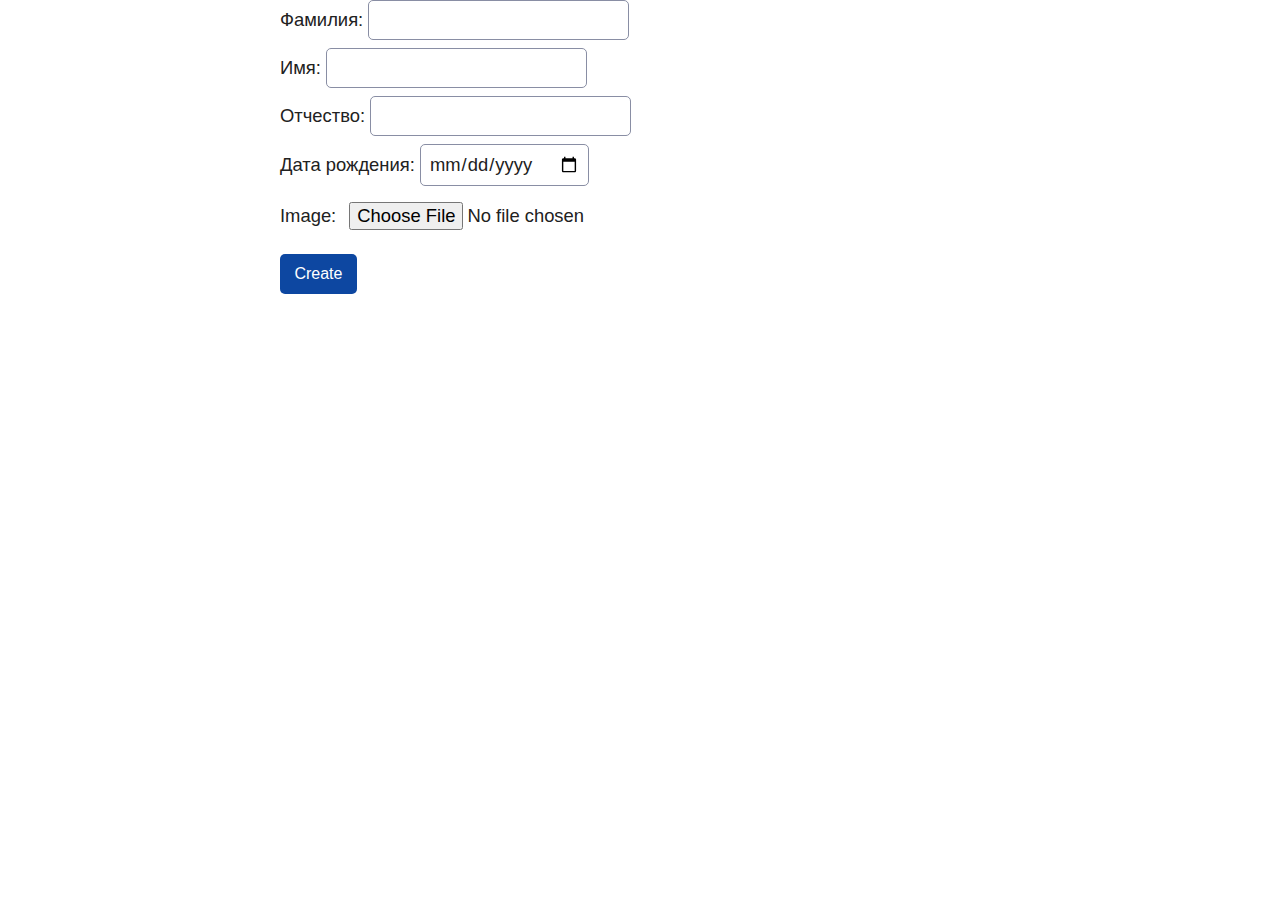
==== WebBirthdayApp/wwwroot/create.html @ cbc53448 "worked on images" ====
<!DOCTYPE html>
<html lang="ru">
<head>
    <meta charset="UTF-8">
    <meta name="viewport" content="width=device-width, initial-scale=1.0">
    <title>Create person</title>
    <link rel="stylesheet" href="simple.min.css">
</head>
<body>
<div id="create-person">
    <form id="create-person-form">
        <label>
            Фамилия:
            <input name="secondName" required>
        </label>
        <label>
            Имя:
            <input name="name" required>
        </label>
        <label>
            Отчество:
            <input name="patronymic" required>
        </label>
        <label>
            Дата рождения:
            <input name="birthday" type="date" required>
        </label>
        <label>
            Image:
            <input name="image" type="file">
        </label>
        <button type="submit">Create</button>
    </form>
</div>
<script>

    document.getElementById('create-person-form').addEventListener('submit', async event => {
        event.preventDefault();
        const formData = new FormData(event.target);
        const response = await fetch(`${API_ENDPOINT}/create`, {
            method: 'POST',
            body: formData
        });
        if (response.ok) {
            // Refresh the data
            fetchData().then(displayData);
        } else {
            console.error('Failed to create person');
        }
    });
    
</script>

</body>
</html>
---- WebBirthdayApp/wwwroot/simple.min.css ----
/* Global variables. */
:root,
::backdrop {
  /* Set sans-serif & mono fonts */
  --sans-font: -apple-system, BlinkMacSystemFont, "Avenir Next", Avenir,
    "Nimbus Sans L", Roboto, "Noto Sans", "Segoe UI", Arial, Helvetica,
    "Helvetica Neue", sans-serif;
  --mono-font: Consolas, Menlo, Monaco, "Andale Mono", "Ubuntu Mono", monospace;
  --standard-border-radius: 5px;

  /* Default (light) theme */
  --bg: #fff;
  --accent-bg: #f5f7ff;
  --text: #212121;
  --text-light: #585858;
  --border: #898EA4;
  --accent: #0d47a1;
  --code: #d81b60;
  --preformatted: #444;
  --marked: #ffdd33;
  --disabled: #efefef;
}

/* Dark theme */
@media (prefers-color-scheme: dark) {
  :root,
  ::backdrop {
    color-scheme: dark;
    --bg: #212121;
    --accent-bg: #2b2b2b;
    --text: #dcdcdc;
    --text-light: #ababab;
    --accent: #ffb300;
    --code: #f06292;
    --preformatted: #ccc;
    --disabled: #111;
  }
  /* Add a bit of transparency so light media isn't so glaring in dark mode */
  img,
  video {
    opacity: 0.8;
  }
}

/* Reset box-sizing */
*, *::before, *::after {
  box-sizing: border-box;
}

/* Reset default appearance */
textarea,
select,
input,
progress {
  appearance: none;
  -webkit-appearance: none;
  -moz-appearance: none;
}

html {
  /* Set the font globally */
  font-family: var(--sans-font);
  scroll-behavior: smooth;
}

/* Make the body a nice central block */
body {
  color: var(--text);
  background-color: var(--bg);
  font-size: 1.15rem;
  line-height: 1.5;
  display: grid;
  grid-template-columns: 1fr min(45rem, 90%) 1fr;
  margin: 0;
}
body > * {
  grid-column: 2;
}

/* Make the header bg full width, but the content inline with body */
body > header {
  background-color: var(--accent-bg);
  border-bottom: 1px solid var(--border);
  text-align: center;
  padding: 0 0.5rem 2rem 0.5rem;
  grid-column: 1 / -1;
}

body > header h1 {
  max-width: 1200px;
  margin: 1rem auto;
}

body > header p {
  max-width: 40rem;
  margin: 1rem auto;
}

/* Add a little padding to ensure spacing is correct between content and header > nav */
main {
  padding-top: 1.5rem;
}

body > footer {
  margin-top: 4rem;
  padding: 2rem 1rem 1.5rem 1rem;
  color: var(--text-light);
  font-size: 0.9rem;
  text-align: center;
  border-top: 1px solid var(--border);
}

/* Format headers */
h1 {
  font-size: 3rem;
}

h2 {
  font-size: 2.6rem;
  margin-top: 3rem;
}

h3 {
  font-size: 2rem;
  margin-top: 3rem;
}

h4 {
  font-size: 1.44rem;
}

h5 {
  font-size: 1.15rem;
}

h6 {
  font-size: 0.96rem;
}

/* Prevent long strings from overflowing container */
p, h1, h2, h3, h4, h5, h6 {
  overflow-wrap: break-word;
}

/* Fix line height when title wraps */
h1,
h2,
h3 {
  line-height: 1.1;
}

/* Reduce header size on mobile */
@media only screen and (max-width: 720px) {
  h1 {
    font-size: 2.5rem;
  }

  h2 {
    font-size: 2.1rem;
  }

  h3 {
    font-size: 1.75rem;
  }

  h4 {
    font-size: 1.25rem;
  }
}

/* Format links & buttons */
a,
a:visited {
  color: var(--accent);
}

a:hover {
  text-decoration: none;
}

button,
[role="button"],
input[type="submit"],
input[type="reset"],
input[type="button"],
label[type="button"] {
  border: none;
  border-radius: var(--standard-border-radius);
  background-color: var(--accent);
  font-size: 1rem;
  color: var(--bg);
  padding: 0.7rem 0.9rem;
  margin: 0.5rem 0;

  /* Ensure buttons use correct font */
  font-family: inherit;
}

button[disabled],
[role="button"][aria-disabled="true"],
input[type="submit"][disabled],
input[type="reset"][disabled],
input[type="button"][disabled],
input[type="checkbox"][disabled],
input[type="radio"][disabled],
select[disabled] {
  cursor: not-allowed;
}

input:disabled,
textarea:disabled,
select:disabled,
button[disabled] {
  cursor: not-allowed;
  background-color: var(--disabled);
  color: var(--text-light)
}

input[type="range"] {
  padding: 0;
}

/* Set the cursor to '?' on an abbreviation and style the abbreviation to show that there is more information underneath */
abbr[title] {
  cursor: help;
  text-decoration-line: underline;
  text-decoration-style: dotted;
}

button:enabled:hover,
[role="button"]:not([aria-disabled="true"]):hover,
input[type="submit"]:enabled:hover,
input[type="reset"]:enabled:hover,
input[type="button"]:enabled:hover,
label[type="button"]:hover {
  filter: brightness(1.4);
  cursor: pointer;
}

button:focus-visible:where(:enabled, [role="button"]:not([aria-disabled="true"])),
input:enabled:focus-visible:where(
  [type="submit"],
  [type="reset"],
  [type="button"]
) {
  outline: 2px solid var(--accent);
  outline-offset: 1px;
}

/* Format navigation */
header > nav {
  font-size: 1rem;
  line-height: 2;
  padding: 1rem 0 0 0;
}

/* Use flexbox to allow items to wrap, as needed */
header > nav ul,
header > nav ol {
  align-content: space-around;
  align-items: center;
  display: flex;
  flex-direction: row;
  flex-wrap: wrap;
  justify-content: center;
  list-style-type: none;
  margin: 0;
  padding: 0;
}

/* List items are inline elements, make them behave more like blocks */
header > nav ul li,
header > nav ol li {
  display: inline-block;
}

header > nav a,
header > nav a:visited {
  margin: 0 0.5rem 1rem 0.5rem;
  border: 1px solid var(--border);
  border-radius: var(--standard-border-radius);
  color: var(--text);
  display: inline-block;
  padding: 0.1rem 1rem;
  text-decoration: none;
}

header > nav a:hover,
header > nav a.current {
  border-color: var(--accent);
  color: var(--accent);
  cursor: pointer;
}

/* Reduce nav side on mobile */
@media only screen and (max-width: 720px) {
  header > nav a {
    border: none;
    padding: 0;
    text-decoration: underline;
    line-height: 1;
  }
}

/* Consolidate box styling */
aside, details, pre, progress {
  background-color: var(--accent-bg);
  border: 1px solid var(--border);
  border-radius: var(--standard-border-radius);
  margin-bottom: 1rem;
}

aside {
  font-size: 1rem;
  width: 30%;
  padding: 0 15px;
  margin-inline-start: 15px;
  float: right;
}
*[dir="rtl"] aside {
  float: left;
}

/* Make aside full-width on mobile */
@media only screen and (max-width: 720px) {
  aside {
    width: 100%;
    float: none;
    margin-inline-start: 0;
  }
}

article, fieldset, dialog {
  border: 1px solid var(--border);
  padding: 1rem;
  border-radius: var(--standard-border-radius);
  margin-bottom: 1rem;
}

article h2:first-child,
section h2:first-child {
  margin-top: 1rem;
}

section {
  border-top: 1px solid var(--border);
  border-bottom: 1px solid var(--border);
  padding: 2rem 1rem;
  margin: 3rem 0;
}

/* Don't double separators when chaining sections */
section + section,
section:first-child {
  border-top: 0;
  padding-top: 0;
}

section:last-child {
  border-bottom: 0;
  padding-bottom: 0;
}

details {
  padding: 0.7rem 1rem;
}

summary {
  cursor: pointer;
  font-weight: bold;
  padding: 0.7rem 1rem;
  margin: -0.7rem -1rem;
  word-break: break-all;
}

details[open] > summary + * {
  margin-top: 0;
}

details[open] > summary {
  margin-bottom: 0.5rem;
}

details[open] > :last-child {
  margin-bottom: 0;
}

/* Format tables */
table {
  border-collapse: collapse;
  margin: 1.5rem 0;
}

td,
th {
  border: 1px solid var(--border);
  text-align: start;
  padding: 0.5rem;
}

th {
  background-color: var(--accent-bg);
  font-weight: bold;
}

tr:nth-child(even) {
  /* Set every other cell slightly darker. Improves readability. */
  background-color: var(--accent-bg);
}

table caption {
  font-weight: bold;
  margin-bottom: 0.5rem;
}

/* Format forms */
textarea,
select,
input {
  font-size: inherit;
  font-family: inherit;
  padding: 0.5rem;
  margin-bottom: 0.5rem;
  color: var(--text);
  background-color: var(--bg);
  border: 1px solid var(--border);
  border-radius: var(--standard-border-radius);
  box-shadow: none;
  max-width: 100%;
  display: inline-block;
}
label {
  display: block;
}
textarea:not([cols]) {
  width: 100%;
}

/* Add arrow to drop-down */
select:not([multiple]) {
  background-image: linear-gradient(45deg, transparent 49%, var(--text) 51%),
    linear-gradient(135deg, var(--text) 51%, transparent 49%);
  background-position: calc(100% - 15px), calc(100% - 10px);
  background-size: 5px 5px, 5px 5px;
  background-repeat: no-repeat;
  padding-inline-end: 25px;
}
*[dir="rtl"] select:not([multiple]) {
  background-position: 10px, 15px;
}

/* checkbox and radio button style */
input[type="checkbox"],
input[type="radio"] {
  vertical-align: middle;
  position: relative;
  width: min-content;
}

input[type="checkbox"] + label,
input[type="radio"] + label {
  display: inline-block;
}

input[type="radio"] {
  border-radius: 100%;
}

input[type="checkbox"]:checked,
input[type="radio"]:checked {
  background-color: var(--accent);
}

input[type="checkbox"]:checked::after {
  /* Creates a rectangle with colored right and bottom borders which is rotated to look like a check mark */
  content: " ";
  width: 0.18em;
  height: 0.32em;
  border-radius: 0;
  position: absolute;
  top: 0.05em;
  left: 0.17em;
  background-color: transparent;
  border-right: solid var(--bg) 0.08em;
  border-bottom: solid var(--bg) 0.08em;
  font-size: 1.8em;
  transform: rotate(45deg);
}
input[type="radio"]:checked::after {
  /* creates a colored circle for the checked radio button  */
  content: " ";
  width: 0.25em;
  height: 0.25em;
  border-radius: 100%;
  position: absolute;
  top: 0.125em;
  background-color: var(--bg);
  left: 0.125em;
  font-size: 32px;
}

/* Makes input fields wider on smaller screens */
@media only screen and (max-width: 720px) {
  textarea,
  select,
  input {
    width: 100%;
  }
}

/* Set a height for color input */
input[type="color"] {
  height: 2.5rem;
  padding:  0.2rem;
}

/* do not show border around file selector button */
input[type="file"] {
  border: 0;
}

/* Misc body elements */
hr {
  border: none;
  height: 1px;
  background: var(--border);
  margin: 1rem auto;
}

mark {
  padding: 2px 5px;
  border-radius: var(--standard-border-radius);
  background-color: var(--marked);
  color: black;
}

img,
video {
  max-width: 100%;
  height: auto;
  border-radius: var(--standard-border-radius);
}

figure {
  margin: 0;
  display: block;
  overflow-x: auto;
}

figcaption {
  text-align: center;
  font-size: 0.9rem;
  color: var(--text-light);
  margin-bottom: 1rem;
}

blockquote {
  margin-inline-start: 2rem;
  margin-inline-end: 0;
  margin-block: 2rem;
  padding: 0.4rem 0.8rem;
  border-inline-start: 0.35rem solid var(--accent);
  color: var(--text-light);
  font-style: italic;
}

cite {
  font-size: 0.9rem;
  color: var(--text-light);
  font-style: normal;
}

dt {
    color: var(--text-light);
}

/* Use mono font for code elements */
code,
pre,
pre span,
kbd,
samp {
  font-family: var(--mono-font);
  color: var(--code);
}

kbd {
  color: var(--preformatted);
  border: 1px solid var(--preformatted);
  border-bottom: 3px solid var(--preformatted);
  border-radius: var(--standard-border-radius);
  padding: 0.1rem 0.4rem;
}

pre {
  padding: 1rem 1.4rem;
  max-width: 100%;
  overflow: auto;
  color: var(--preformatted);
}

/* Fix embedded code within pre */
pre code {
  color: var(--preformatted);
  background: none;
  margin: 0;
  padding: 0;
}

/* Progress bars */
/* Declarations are repeated because you */
/* cannot combine vendor-specific selectors */
progress {
  width: 100%;
}

progress:indeterminate {
  background-color: var(--accent-bg);
}

progress::-webkit-progress-bar {
  border-radius: var(--standard-border-radius);
  background-color: var(--accent-bg);
}

progress::-webkit-progress-value {
  border-radius: var(--standard-border-radius);
  background-color: var(--accent);
}

progress::-moz-progress-bar {
  border-radius: var(--standard-border-radius);
  background-color: var(--accent);
  transition-property: width;
  transition-duration: 0.3s;
}

progress:indeterminate::-moz-progress-bar {
  background-color: var(--accent-bg);
}

dialog {
  max-width: 40rem;
  margin: auto;
}

dialog::backdrop {
  background-color: var(--bg);
  opacity: 0.8;
}

@media only screen and (max-width: 720px) {
  dialog {
    max-width: 100%;
    margin: auto 1em;
  }
}

/* Classes for buttons and notices */
.button,
.button:visited {
  display: inline-block;
  text-decoration: none;
  border: none;
  border-radius: 5px;
  background: var(--accent);
  font-size: 1rem;
  color: var(--bg);
  padding: 0.7rem 0.9rem;
  margin: 0.5rem 0;
}

.button:hover,
.button:focus {
  filter: brightness(1.4);
  cursor: pointer;
}

.notice {
  background: var(--accent-bg);
  border: 2px solid var(--border);
  border-radius: 5px;
  padding: 1.5rem;
  margin: 2rem 0;
}
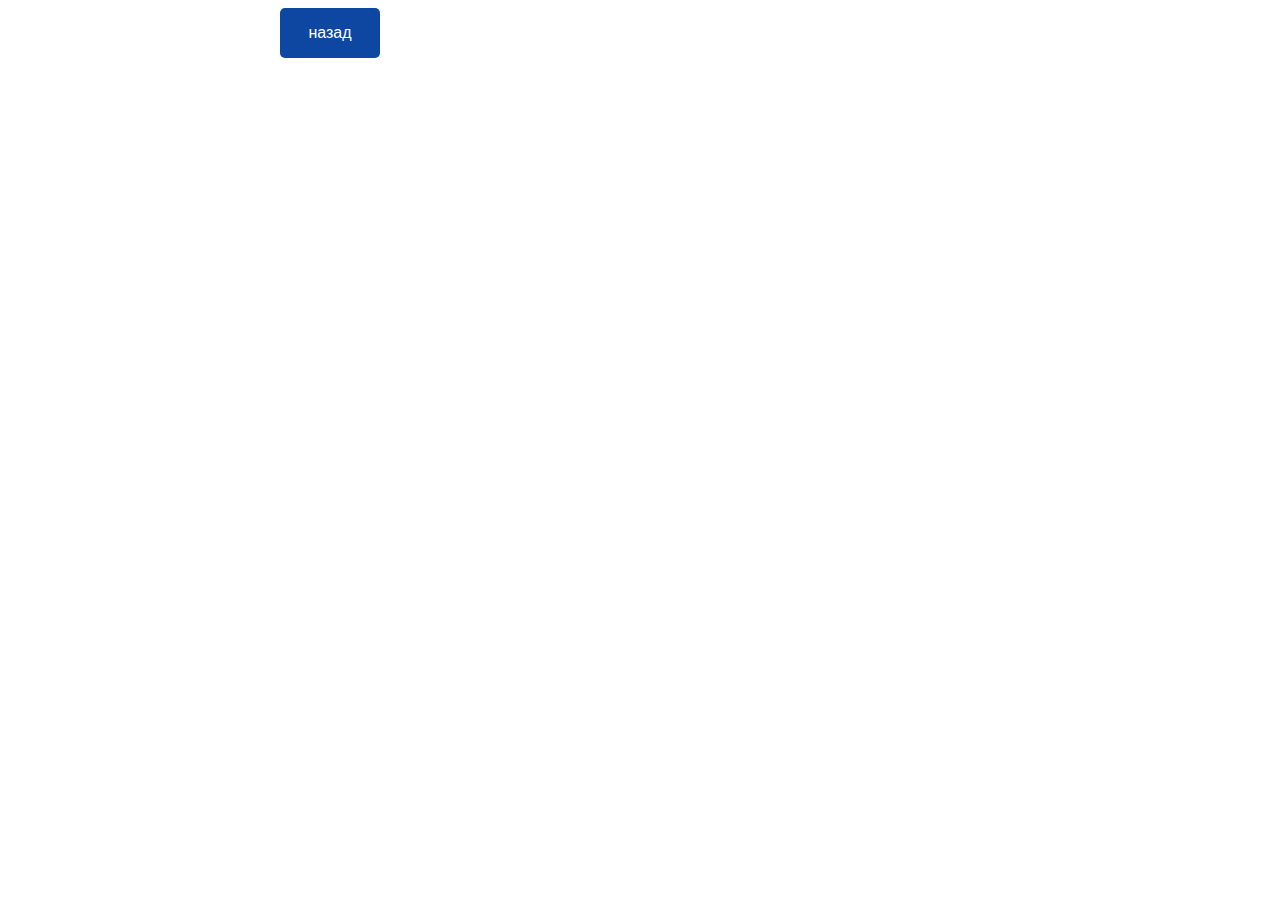
==== commit e1887a44: "много конечно тут файлов, но что поделать" ====
--- a/WebBirthdayApp/wwwroot/create.html
+++ b/WebBirthdayApp/wwwroot/create.html
@@ -3,53 +3,13 @@
 <head>
     <meta charset="UTF-8">
     <meta name="viewport" content="width=device-width, initial-scale=1.0">
-    <title>Create person</title>
-    <link rel="stylesheet" href="simple.min.css">
+    <title>Создать</title>
+    <link rel="stylesheet" href="css/simple.min.css">
+    <link rel="stylesheet" href="css/style.css">
 </head>
 <body>
-<div id="create-person">
-    <form id="create-person-form">
-        <label>
-            Фамилия:
-            <input name="secondName" required>
-        </label>
-        <label>
-            Имя:
-            <input name="name" required>
-        </label>
-        <label>
-            Отчество:
-            <input name="patronymic" required>
-        </label>
-        <label>
-            Дата рождения:
-            <input name="birthday" type="date" required>
-        </label>
-        <label>
-            Image:
-            <input name="image" type="file">
-        </label>
-        <button type="submit">Create</button>
-    </form>
-</div>
-<script>
-
-    document.getElementById('create-person-form').addEventListener('submit', async event => {
-        event.preventDefault();
-        const formData = new FormData(event.target);
-        const response = await fetch(`${API_ENDPOINT}/create`, {
-            method: 'POST',
-            body: formData
-        });
-        if (response.ok) {
-            // Refresh the data
-            fetchData().then(displayData);
-        } else {
-            console.error('Failed to create person');
-        }
-    });
-    
-</script>
-
+<button class="btn" id = "go-back">назад</button>
+<div id="person-details"></div>
+<script type="module" src="js/create.js"></script>
 </body>
 </html>--- a/WebBirthdayApp/wwwroot/css/simple.min.css
+++ b/WebBirthdayApp/wwwroot/css/simple.min.css
@@ -0,0 +1,685 @@
+/* Global variables. */
+:root,
+::backdrop {
+  /* Set sans-serif & mono fonts */
+  --sans-font: -apple-system, BlinkMacSystemFont, "Avenir Next", Avenir,
+    "Nimbus Sans L", Roboto, "Noto Sans", "Segoe UI", Arial, Helvetica,
+    "Helvetica Neue", sans-serif;
+  --mono-font: Consolas, Menlo, Monaco, "Andale Mono", "Ubuntu Mono", monospace;
+  --standard-border-radius: 5px;
+
+  /* Default (light) theme */
+  --bg: #fff;
+  --accent-bg: #f5f7ff;
+  --text: #212121;
+  --text-light: #585858;
+  --border: #898EA4;
+  --accent: #0d47a1;
+  --code: #d81b60;
+  --preformatted: #444;
+  --marked: #ffdd33;
+  --disabled: #efefef;
+}
+
+/* Dark theme */
+@media (prefers-color-scheme: dark) {
+  :root,
+  ::backdrop {
+    color-scheme: dark;
+    --bg: #212121;
+    --accent-bg: #2b2b2b;
+    --text: #dcdcdc;
+    --text-light: #ababab;
+    --accent: #ffb300;
+    --code: #f06292;
+    --preformatted: #ccc;
+    --disabled: #111;
+  }
+  /* Add a bit of transparency so light media isn't so glaring in dark mode */
+  img,
+  video {
+    opacity: 0.8;
+  }
+}
+
+/* Reset box-sizing */
+*, *::before, *::after {
+  box-sizing: border-box;
+}
+
+/* Reset default appearance */
+textarea,
+select,
+input,
+progress {
+  appearance: none;
+  -webkit-appearance: none;
+  -moz-appearance: none;
+}
+
+html {
+  /* Set the font globally */
+  font-family: var(--sans-font);
+  scroll-behavior: smooth;
+}
+
+/* Make the body a nice central block */
+body {
+  color: var(--text);
+  background-color: var(--bg);
+  font-size: 1.15rem;
+  line-height: 1.5;
+  display: grid;
+  grid-template-columns: 1fr min(45rem, 90%) 1fr;
+  margin: 0;
+}
+body > * {
+  grid-column: 2;
+}
+
+/* Make the header bg full width, but the content inline with body */
+body > header {
+  background-color: var(--accent-bg);
+  border-bottom: 1px solid var(--border);
+  text-align: center;
+  padding: 0 0.5rem 2rem 0.5rem;
+  grid-column: 1 / -1;
+}
+
+body > header h1 {
+  max-width: 1200px;
+  margin: 1rem auto;
+}
+
+body > header p {
+  max-width: 40rem;
+  margin: 1rem auto;
+}
+
+/* Add a little padding to ensure spacing is correct between content and header > nav */
+main {
+  padding-top: 1.5rem;
+}
+
+body > footer {
+  margin-top: 4rem;
+  padding: 2rem 1rem 1.5rem 1rem;
+  color: var(--text-light);
+  font-size: 0.9rem;
+  text-align: center;
+  border-top: 1px solid var(--border);
+}
+
+/* Format headers */
+h1 {
+  font-size: 3rem;
+}
+
+h2 {
+  font-size: 2.6rem;
+  margin-top: 3rem;
+}
+
+h3 {
+  font-size: 2rem;
+  margin-top: 3rem;
+}
+
+h4 {
+  font-size: 1.44rem;
+}
+
+h5 {
+  font-size: 1.15rem;
+}
+
+h6 {
+  font-size: 0.96rem;
+}
+
+/* Prevent long strings from overflowing container */
+p, h1, h2, h3, h4, h5, h6 {
+  overflow-wrap: break-word;
+}
+
+/* Fix line height when title wraps */
+h1,
+h2,
+h3 {
+  line-height: 1.1;
+}
+
+/* Reduce header size on mobile */
+@media only screen and (max-width: 720px) {
+  h1 {
+    font-size: 2.5rem;
+  }
+
+  h2 {
+    font-size: 2.1rem;
+  }
+
+  h3 {
+    font-size: 1.75rem;
+  }
+
+  h4 {
+    font-size: 1.25rem;
+  }
+}
+
+/* Format links & buttons */
+a,
+a:visited {
+  color: var(--accent);
+}
+
+a:hover {
+  text-decoration: none;
+}
+
+button,
+[role="button"],
+input[type="submit"],
+input[type="reset"],
+input[type="button"],
+label[type="button"] {
+  border: none;
+  border-radius: var(--standard-border-radius);
+  background-color: var(--accent);
+  font-size: 1rem;
+  color: var(--bg);
+  padding: 0.7rem 0.9rem;
+  margin: 0.5rem 0;
+
+  /* Ensure buttons use correct font */
+  font-family: inherit;
+}
+
+button[disabled],
+[role="button"][aria-disabled="true"],
+input[type="submit"][disabled],
+input[type="reset"][disabled],
+input[type="button"][disabled],
+input[type="checkbox"][disabled],
+input[type="radio"][disabled],
+select[disabled] {
+  cursor: not-allowed;
+}
+
+input:disabled,
+textarea:disabled,
+select:disabled,
+button[disabled] {
+  cursor: not-allowed;
+  background-color: var(--disabled);
+  color: var(--text-light)
+}
+
+input[type="range"] {
+  padding: 0;
+}
+
+/* Set the cursor to '?' on an abbreviation and style the abbreviation to show that there is more information underneath */
+abbr[title] {
+  cursor: help;
+  text-decoration-line: underline;
+  text-decoration-style: dotted;
+}
+
+button:enabled:hover,
+[role="button"]:not([aria-disabled="true"]):hover,
+input[type="submit"]:enabled:hover,
+input[type="reset"]:enabled:hover,
+input[type="button"]:enabled:hover,
+label[type="button"]:hover {
+  filter: brightness(1.4);
+  cursor: pointer;
+}
+
+button:focus-visible:where(:enabled, [role="button"]:not([aria-disabled="true"])),
+input:enabled:focus-visible:where(
+  [type="submit"],
+  [type="reset"],
+  [type="button"]
+) {
+  outline: 2px solid var(--accent);
+  outline-offset: 1px;
+}
+
+/* Format navigation */
+header > nav {
+  font-size: 1rem;
+  line-height: 2;
+  padding: 1rem 0 0 0;
+}
+
+/* Use flexbox to allow items to wrap, as needed */
+header > nav ul,
+header > nav ol {
+  align-content: space-around;
+  align-items: center;
+  display: flex;
+  flex-direction: row;
+  flex-wrap: wrap;
+  justify-content: center;
+  list-style-type: none;
+  margin: 0;
+  padding: 0;
+}
+
+/* List items are inline elements, make them behave more like blocks */
+header > nav ul li,
+header > nav ol li {
+  display: inline-block;
+}
+
+header > nav a,
+header > nav a:visited {
+  margin: 0 0.5rem 1rem 0.5rem;
+  border: 1px solid var(--border);
+  border-radius: var(--standard-border-radius);
+  color: var(--text);
+  display: inline-block;
+  padding: 0.1rem 1rem;
+  text-decoration: none;
+}
+
+header > nav a:hover,
+header > nav a.current {
+  border-color: var(--accent);
+  color: var(--accent);
+  cursor: pointer;
+}
+
+/* Reduce nav side on mobile */
+@media only screen and (max-width: 720px) {
+  header > nav a {
+    border: none;
+    padding: 0;
+    text-decoration: underline;
+    line-height: 1;
+  }
+}
+
+/* Consolidate box styling */
+aside, details, pre, progress {
+  background-color: var(--accent-bg);
+  border: 1px solid var(--border);
+  border-radius: var(--standard-border-radius);
+  margin-bottom: 1rem;
+}
+
+aside {
+  font-size: 1rem;
+  width: 30%;
+  padding: 0 15px;
+  margin-inline-start: 15px;
+  float: right;
+}
+*[dir="rtl"] aside {
+  float: left;
+}
+
+/* Make aside full-width on mobile */
+@media only screen and (max-width: 720px) {
+  aside {
+    width: 100%;
+    float: none;
+    margin-inline-start: 0;
+  }
+}
+
+article, fieldset, dialog {
+  border: 1px solid var(--border);
+  padding: 1rem;
+  border-radius: var(--standard-border-radius);
+  margin-bottom: 1rem;
+}
+
+article h2:first-child,
+section h2:first-child {
+  margin-top: 1rem;
+}
+
+section {
+  border-top: 1px solid var(--border);
+  border-bottom: 1px solid var(--border);
+  padding: 2rem 1rem;
+  margin: 3rem 0;
+}
+
+/* Don't double separators when chaining sections */
+section + section,
+section:first-child {
+  border-top: 0;
+  padding-top: 0;
+}
+
+section:last-child {
+  border-bottom: 0;
+  padding-bottom: 0;
+}
+
+details {
+  padding: 0.7rem 1rem;
+}
+
+summary {
+  cursor: pointer;
+  font-weight: bold;
+  padding: 0.7rem 1rem;
+  margin: -0.7rem -1rem;
+  word-break: break-all;
+}
+
+details[open] > summary + * {
+  margin-top: 0;
+}
+
+details[open] > summary {
+  margin-bottom: 0.5rem;
+}
+
+details[open] > :last-child {
+  margin-bottom: 0;
+}
+
+/* Format tables */
+table {
+  border-collapse: collapse;
+  margin: 1.5rem 0;
+}
+
+td,
+th {
+  border: 1px solid var(--border);
+  text-align: start;
+  padding: 0.5rem;
+}
+
+th {
+  background-color: var(--accent-bg);
+  font-weight: bold;
+}
+
+tr:nth-child(even) {
+  /* Set every other cell slightly darker. Improves readability. */
+  background-color: var(--accent-bg);
+}
+
+table caption {
+  font-weight: bold;
+  margin-bottom: 0.5rem;
+}
+
+/* Format forms */
+textarea,
+select,
+input {
+  font-size: inherit;
+  font-family: inherit;
+  padding: 0.5rem;
+  margin-bottom: 0.5rem;
+  color: var(--text);
+  background-color: var(--bg);
+  border: 1px solid var(--border);
+  border-radius: var(--standard-border-radius);
+  box-shadow: none;
+  max-width: 100%;
+  display: inline-block;
+}
+label {
+  display: block;
+}
+textarea:not([cols]) {
+  width: 100%;
+}
+
+/* Add arrow to drop-down */
+select:not([multiple]) {
+  background-image: linear-gradient(45deg, transparent 49%, var(--text) 51%),
+    linear-gradient(135deg, var(--text) 51%, transparent 49%);
+  background-position: calc(100% - 15px), calc(100% - 10px);
+  background-size: 5px 5px, 5px 5px;
+  background-repeat: no-repeat;
+  padding-inline-end: 25px;
+}
+*[dir="rtl"] select:not([multiple]) {
+  background-position: 10px, 15px;
+}
+
+/* checkbox and radio button style */
+input[type="checkbox"],
+input[type="radio"] {
+  vertical-align: middle;
+  position: relative;
+  width: min-content;
+}
+
+input[type="checkbox"] + label,
+input[type="radio"] + label {
+  display: inline-block;
+}
+
+input[type="radio"] {
+  border-radius: 100%;
+}
+
+input[type="checkbox"]:checked,
+input[type="radio"]:checked {
+  background-color: var(--accent);
+}
+
+input[type="checkbox"]:checked::after {
+  /* Creates a rectangle with colored right and bottom borders which is rotated to look like a check mark */
+  content: " ";
+  width: 0.18em;
+  height: 0.32em;
+  border-radius: 0;
+  position: absolute;
+  top: 0.05em;
+  left: 0.17em;
+  background-color: transparent;
+  border-right: solid var(--bg) 0.08em;
+  border-bottom: solid var(--bg) 0.08em;
+  font-size: 1.8em;
+  transform: rotate(45deg);
+}
+input[type="radio"]:checked::after {
+  /* creates a colored circle for the checked radio button  */
+  content: " ";
+  width: 0.25em;
+  height: 0.25em;
+  border-radius: 100%;
+  position: absolute;
+  top: 0.125em;
+  background-color: var(--bg);
+  left: 0.125em;
+  font-size: 32px;
+}
+
+/* Makes input fields wider on smaller screens */
+@media only screen and (max-width: 720px) {
+  textarea,
+  select,
+  input {
+    width: 100%;
+  }
+}
+
+/* Set a height for color input */
+input[type="color"] {
+  height: 2.5rem;
+  padding:  0.2rem;
+}
+
+/* do not show border around file selector button */
+input[type="file"] {
+  border: 0;
+}
+
+/* Misc body elements */
+hr {
+  border: none;
+  height: 1px;
+  background: var(--border);
+  margin: 1rem auto;
+}
+
+mark {
+  padding: 2px 5px;
+  border-radius: var(--standard-border-radius);
+  background-color: var(--marked);
+  color: black;
+}
+
+img,
+video {
+  max-width: 100%;
+  height: auto;
+  border-radius: var(--standard-border-radius);
+}
+
+figure {
+  margin: 0;
+  display: block;
+  overflow-x: auto;
+}
+
+figcaption {
+  text-align: center;
+  font-size: 0.9rem;
+  color: var(--text-light);
+  margin-bottom: 1rem;
+}
+
+blockquote {
+  margin-inline-start: 2rem;
+  margin-inline-end: 0;
+  margin-block: 2rem;
+  padding: 0.4rem 0.8rem;
+  border-inline-start: 0.35rem solid var(--accent);
+  color: var(--text-light);
+  font-style: italic;
+}
+
+cite {
+  font-size: 0.9rem;
+  color: var(--text-light);
+  font-style: normal;
+}
+
+dt {
+    color: var(--text-light);
+}
+
+/* Use mono font for code elements */
+code,
+pre,
+pre span,
+kbd,
+samp {
+  font-family: var(--mono-font);
+  color: var(--code);
+}
+
+kbd {
+  color: var(--preformatted);
+  border: 1px solid var(--preformatted);
+  border-bottom: 3px solid var(--preformatted);
+  border-radius: var(--standard-border-radius);
+  padding: 0.1rem 0.4rem;
+}
+
+pre {
+  padding: 1rem 1.4rem;
+  max-width: 100%;
+  overflow: auto;
+  color: var(--preformatted);
+}
+
+/* Fix embedded code within pre */
+pre code {
+  color: var(--preformatted);
+  background: none;
+  margin: 0;
+  padding: 0;
+}
+
+/* Progress bars */
+/* Declarations are repeated because you */
+/* cannot combine vendor-specific selectors */
+progress {
+  width: 100%;
+}
+
+progress:indeterminate {
+  background-color: var(--accent-bg);
+}
+
+progress::-webkit-progress-bar {
+  border-radius: var(--standard-border-radius);
+  background-color: var(--accent-bg);
+}
+
+progress::-webkit-progress-value {
+  border-radius: var(--standard-border-radius);
+  background-color: var(--accent);
+}
+
+progress::-moz-progress-bar {
+  border-radius: var(--standard-border-radius);
+  background-color: var(--accent);
+  transition-property: width;
+  transition-duration: 0.3s;
+}
+
+progress:indeterminate::-moz-progress-bar {
+  background-color: var(--accent-bg);
+}
+
+dialog {
+  max-width: 40rem;
+  margin: auto;
+}
+
+dialog::backdrop {
+  background-color: var(--bg);
+  opacity: 0.8;
+}
+
+@media only screen and (max-width: 720px) {
+  dialog {
+    max-width: 100%;
+    margin: auto 1em;
+  }
+}
+
+/* Classes for buttons and notices */
+.button,
+.button:visited {
+  display: inline-block;
+  text-decoration: none;
+  border: none;
+  border-radius: 5px;
+  background: var(--accent);
+  font-size: 1rem;
+  color: var(--bg);
+  padding: 0.7rem 0.9rem;
+  margin: 0.5rem 0;
+}
+
+.button:hover,
+.button:focus {
+  filter: brightness(1.4);
+  cursor: pointer;
+}
+
+.notice {
+  background: var(--accent-bg);
+  border: 2px solid var(--border);
+  border-radius: 5px;
+  padding: 1.5rem;
+  margin: 2rem 0;
+}--- a/WebBirthdayApp/wwwroot/css/style.css
+++ b/WebBirthdayApp/wwwroot/css/style.css
@@ -0,0 +1,16 @@
+
+.dots {
+    cursor: pointer;
+    white-space: nowrap;
+    overflow: hidden;
+    text-overflow: ellipsis;
+}
+
+.btn {
+    width: 100px;
+    height: 50px;
+    padding: 10px;
+    font-size: 16px;
+    text-align: center;
+}
+
